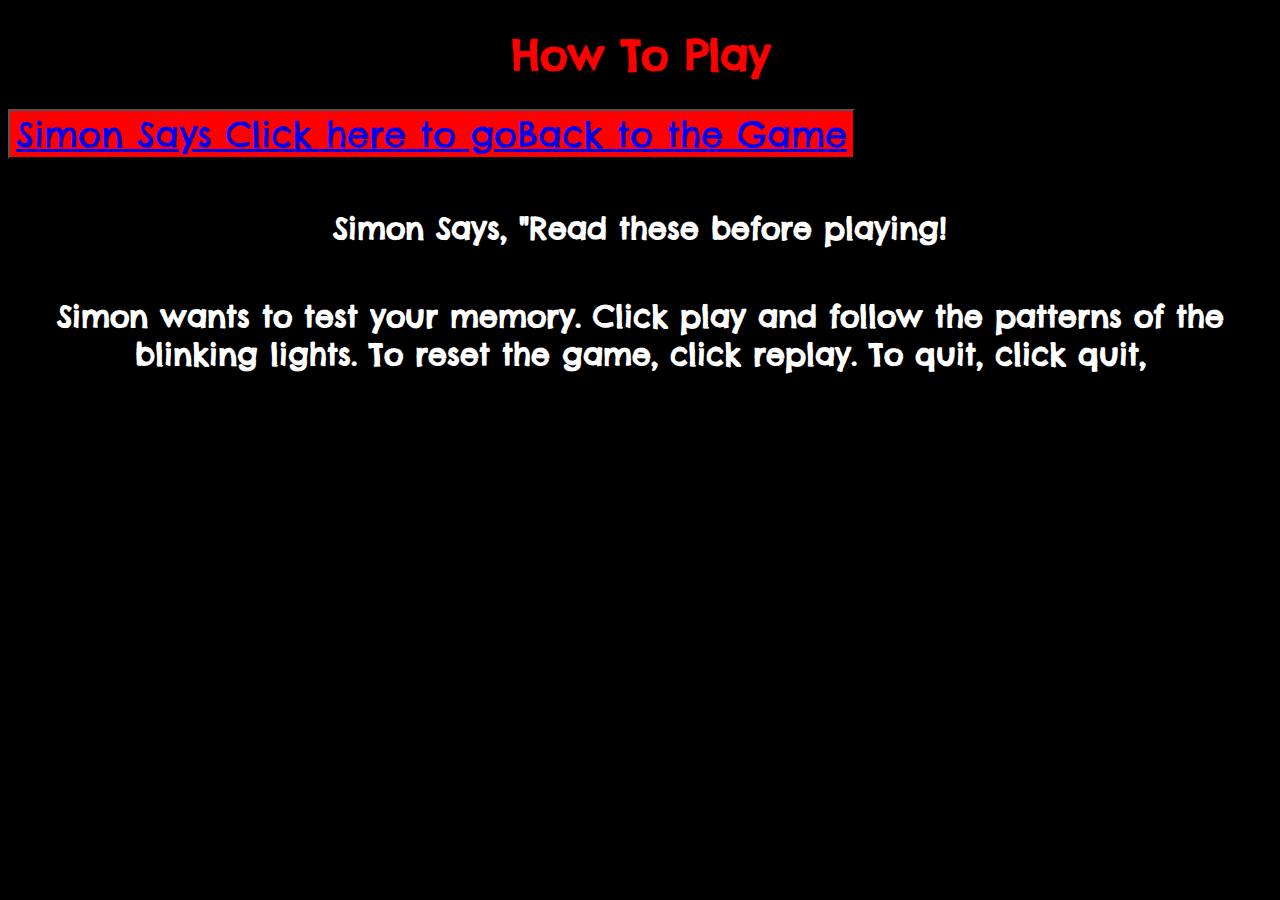
==== HowToPlay.html @ 5267d167 "Save More Changes" ====
<!DOCTYPE html>
<html lang="en">
<head>
    <link href="style.css" rel="stylesheet" type="text/css">
    <meta name="viewport" content="width=device-width, initial-scale=1.0">
    <link rel = "https://fonts.googleapis.com/css2?family=Chelsea+Market&display=swap" rel="stylesheet">
    <link href="https://fonts.googleapis.com/css2?family=Chelsea+Market&family=Sigmar+One&display=swap" rel="stylesheet">
    <meta charset="utf-8">
</head>
<body>
    <h1> How To Play</h1>
    <button id = "back"><a href = "index.html"> Simon Says Click here to goBack to the Game</a></button>
    <h5> Simon Says, "Read these before playing!</h5>
    <h4> Simon wants to test your memory. Click play and follow the patterns of the blinking lights. 
        
        To reset the game, click replay. To quit, click quit, </h4>
    <script src="game.js"></script>     
</body>
</html>
---- style.css ----
Body{
    background-color:black;
}
h1 {
    text-align: center;
    font-family:'Chelsea Market', cursive;
    color: red;
    font-size: 42px;  
    animation-name: flash;
    animation-duration: 0.2s;
    animation-timing-function: linear;
    animation-iteration-count: infinite;
    animation-direction: alternate;
    animation-play-state: running;
}

@keyframes flash {
    from {color: red;}
    to {color: black;}
}


h1 p {
    color:blue;
    font-size: 50px;
}
h1 p2{
    color:yellow;
    font-size: 42px;

}
.allButtons {
    display: flex;
    justify-content: center;
    
}
    
.SecondSetButtons {
    display: flex;
    justify-content: center;
}
#Play {
background-color: black;
color: yellow;
font-size: 22px;
height: 0;
width: 0;
border-left: 100px solid red;
border-right: 100px solid transparent;
border-bottom: 100px solid transparent;
border-top: 100px solid transparent;
justify-content: left;
position: absolute;
margin: 30px 0px 25px 300px;
font-family:'Chelsea Market', cursive;
font-weight: bold;
}

.Score {
    background-color: blue;
    color: white;
    border: 2px solid red;
    position: relative;
    display: inline;
    font-size: 40px;
    text-align: center;
    font-family: 'Chelsea Market', cursive;
}
@keyframes blinker {
    50% {
        opacity: 0;
    }
}


h2 {
    color: white;
}
#play:hover {

box-shadow: inset 15px red;
box-sizing: border-box;
}

#green {
background-color: green;
border-top-left-radius: 200px;
width: 200px;
height: 200px;
border:10px solid white;
cursor: pointer;
/* padding: 85px;
border-radius: 50%; 
border: 6px solid;
height: 50px;
width: 25px; */
display: block;
position: relative;
}

#Play:hover {
    opacity: 0.5
}

.button:hover {
    box-shadow: inset 0px 0px 15px cyan;
    box-sizing: border-box;
}

.ThirdButtons #Instructions:hover {
opacity: 0.5
}

.ThirdButtons #Replay:hover {
    opacity: 0.5
    }

.ThirdButtons #Quit:hover {
        opacity: 0.5
        }

#red {
background-color: red;
border-top-right-radius: 200px;
width: 200px;
height: 200px;
border:10px solid white;
cursor: pointer;
/* padding: 85px;
border-radius: 50%;
border: 6px solid;
height: 50px;
width: 25px; */
position: relative;
}

.center p {
    text-align: center;
    align-content: center;
    font-size: 40px;
    margin: 75px 5px 10px 25px;
    color:white;
    font-weight: bold;
}
#yellow {
background-color:yellow;
border-bottom-left-radius: 200px;
width: 200px;
height: 200px;
border:10px solid white;
cursor: pointer;
/* padding: 85px;
border-radius: 50%;
border: 6px solid;
height: 50px;
width: 25px; */
position: relative;


}


#blue {
background-color: blue;
border-bottom-right-radius: 200px;
width: 200px;
height: 200px;
border:10px solid white;
cursor: pointer;
/* padding: 85px;
border-radius: 50%;
border: 6px solid;
height: 50px;
width: 25px; */
position: relative;

}

#Quit {
    font: bold;
    width: 100px;
    height: 100px;
    background: #ff4040;
    position: relative;
    font-family: 'Chelsea Market', cursive;
    color: blue;
   }
  #Quit:before {
    content: "";
    position: absolute;
    top: 0;
    left: 0;
    border-bottom: 29px solid #ff4040;
    border-left: 29px solid #fff;
    border-right: 29px solid #fff;
    width: 42px;
    height: 0;
   }
   #Quit:after {
    content: "";
    position: absolute;
    bottom: 0;
    left: 0;
    border-top: 29px solid #ff4040;
    border-left: 29px solid #fff;
    border-right: 29px solid #fff;
    width: 42px;
    height: 0;
  
   }

.ThirdButtons {
    display: flex;
    justify-content: space-evenly;
    margin: 60x 50px 60px 50px;
    padding: 2.5%;
}

#Instructions {
    background-color: yellow;
    font-weight: bold;
    color: red;
    height: 100px;
    width: 100px;
    align-content: center;
    border-color: yellow; 
    font-family: 'Chelsea Market', cursive; 
}

#Replay {
    background-color: green;
    color: yellow;
    font-weight: bold;
    height: 100px;
    width: 100px;
    border-color: green;
    font-family: 'Chelsea Market', cursive;

}

footer {
    color: antiquewhite;
    font-style: italic;
    justify-content: flex-end
}

.center {
    display: inline-block;
    position: absolute;
    width: 200px;
    height: 200px;
    border-radius: 100%;
    background-color:black;
    top:420px;
    left: 855px;
    text-align: center;
    color:white;
    font-family: 'Chelsea Market', cursive;

}
h5 {
    color: white;
    font-family: 'Chelsea Market', cursive; 
    text-align: center;
    font-size: 30px;
}

h4 {
    color: white;
    font-family: 'Chelsea Market', cursive; 
    text-align: center;
    font-size: 30px;
}

#back {
    background-color: red;
    color: blue;
    font-family: 'Chelsea Market', cursive; 
    font-size: 35px;
    align-items: center;
}
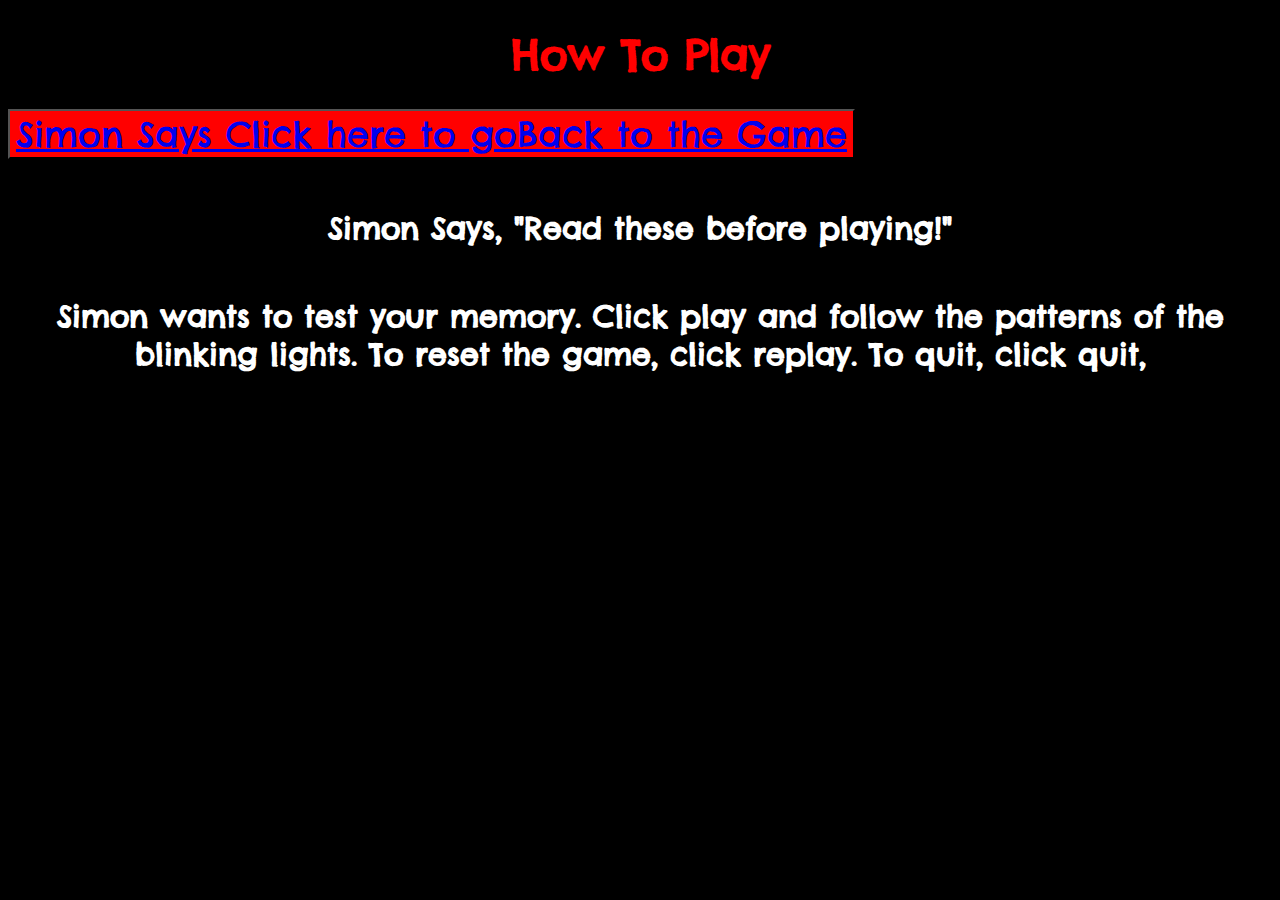
==== commit 7a45009e: "Final Game" ====
--- a/HowToPlay.html
+++ b/HowToPlay.html
@@ -10,10 +10,13 @@
 <body>
     <h1> How To Play</h1>
     <button id = "back"><a href = "index.html"> Simon Says Click here to goBack to the Game</a></button>
-    <h5> Simon Says, "Read these before playing!</h5>
-    <h4> Simon wants to test your memory. Click play and follow the patterns of the blinking lights. 
+    <h5> Simon Says, "Read these before playing!"</h5>
+    <h4> Simon wants to test your memory. 
+        
+        Click play and follow the patterns of the blinking lights. 
         
         To reset the game, click replay. To quit, click quit, </h4>
-    <script src="game.js"></script>     
+<!-- <img alt class = "bubble" src="https://www.lca-alpharetta.org/cms_files/blog/blog48_3.png"> -->
+        <script src="game.js"></script>     
 </body>
 </html>--- a/style.css
+++ b/style.css
@@ -282,5 +282,3 @@
 
 
 
-
-
